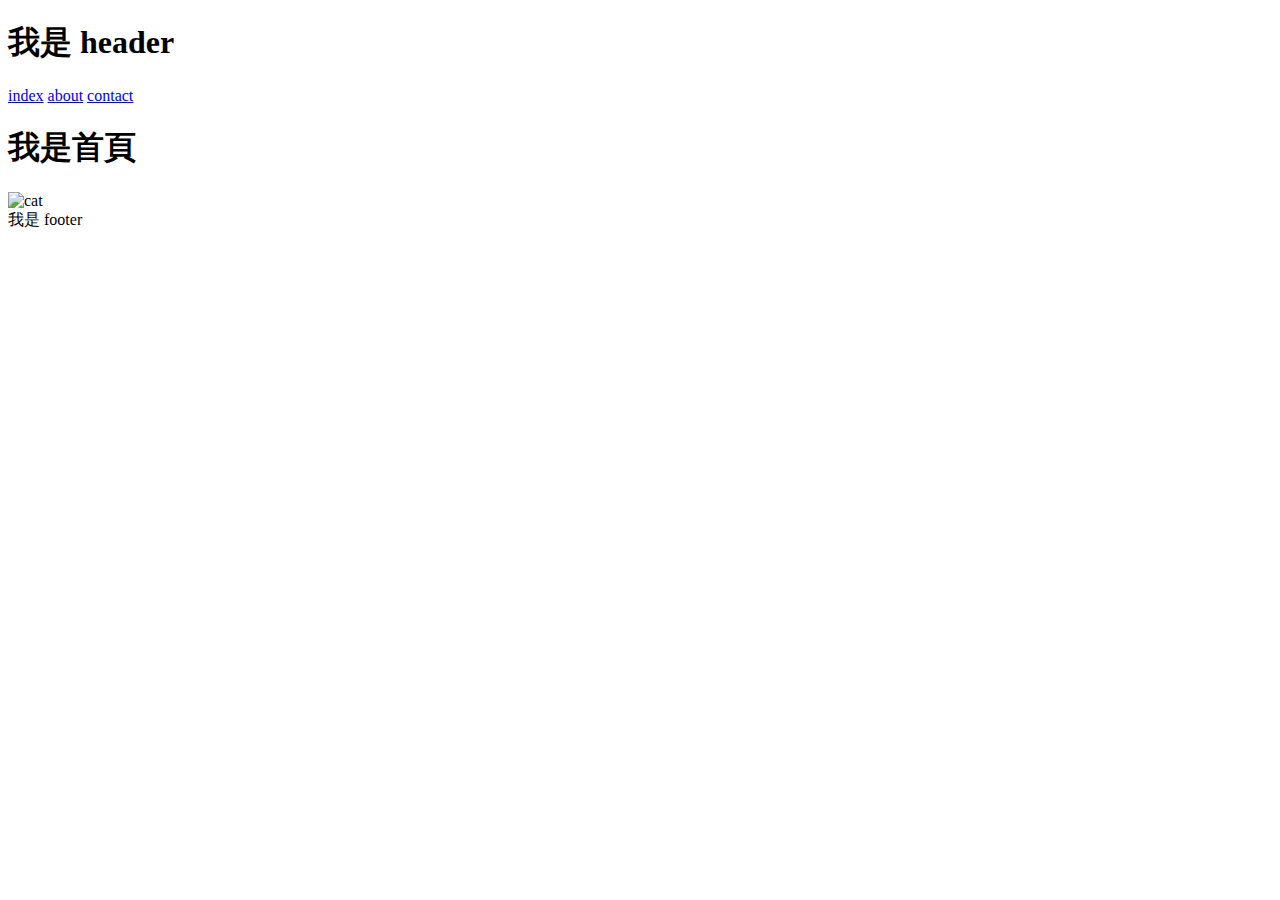
==== index.html @ 0d611e66 "Updates" ====
<!DOCTYPE html>
<html lang="en">
  <head>
    <meta charset="UTF-8" />
    <meta http-equiv="X-UA-Compatible" content="IE=edge" />
    <meta name="viewport" content="width=device-width, initial-scale=1.0" />
    <title>index</title>
    <script type="module" crossorigin src="/HexLiveClass2024-homeWork06/assets/main-2d761428.js"></script>
    <link rel="stylesheet" href="/HexLiveClass2024-homeWork06/assets/main-4cfea7bd.css">
  </head>
  <body>
    <h1 class="header">我是 header</h1>
<a href="index.html">index</a>
<a href="about.html">about</a>
<a href="contact.html">contact</a>
    <h1 class="index-title">我是首頁</h1>
    <img src="/HexLiveClass2024-homeWork06/assets/cat-0c0689ae.jpg" style="width: 300px;" alt="cat">

    <footer class="footer">我是 footer</footer>
    
  </body>
</html>
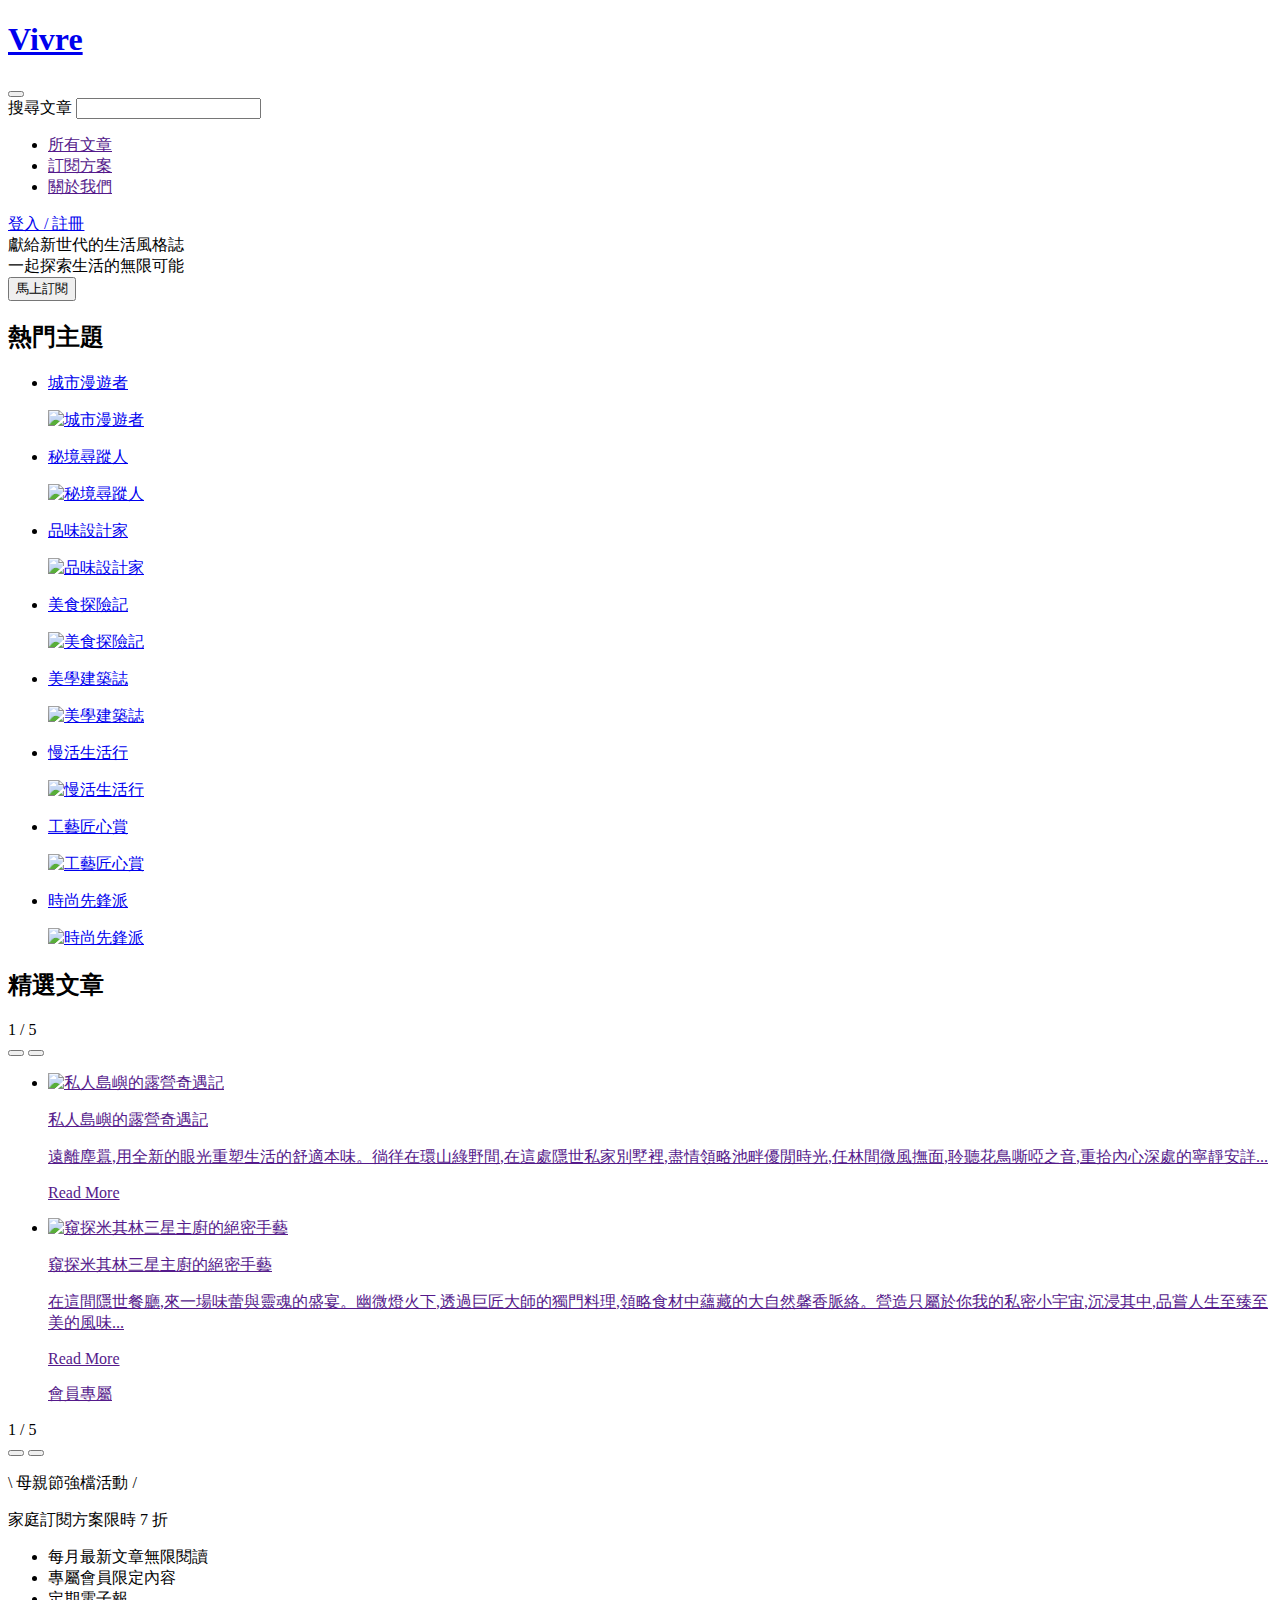
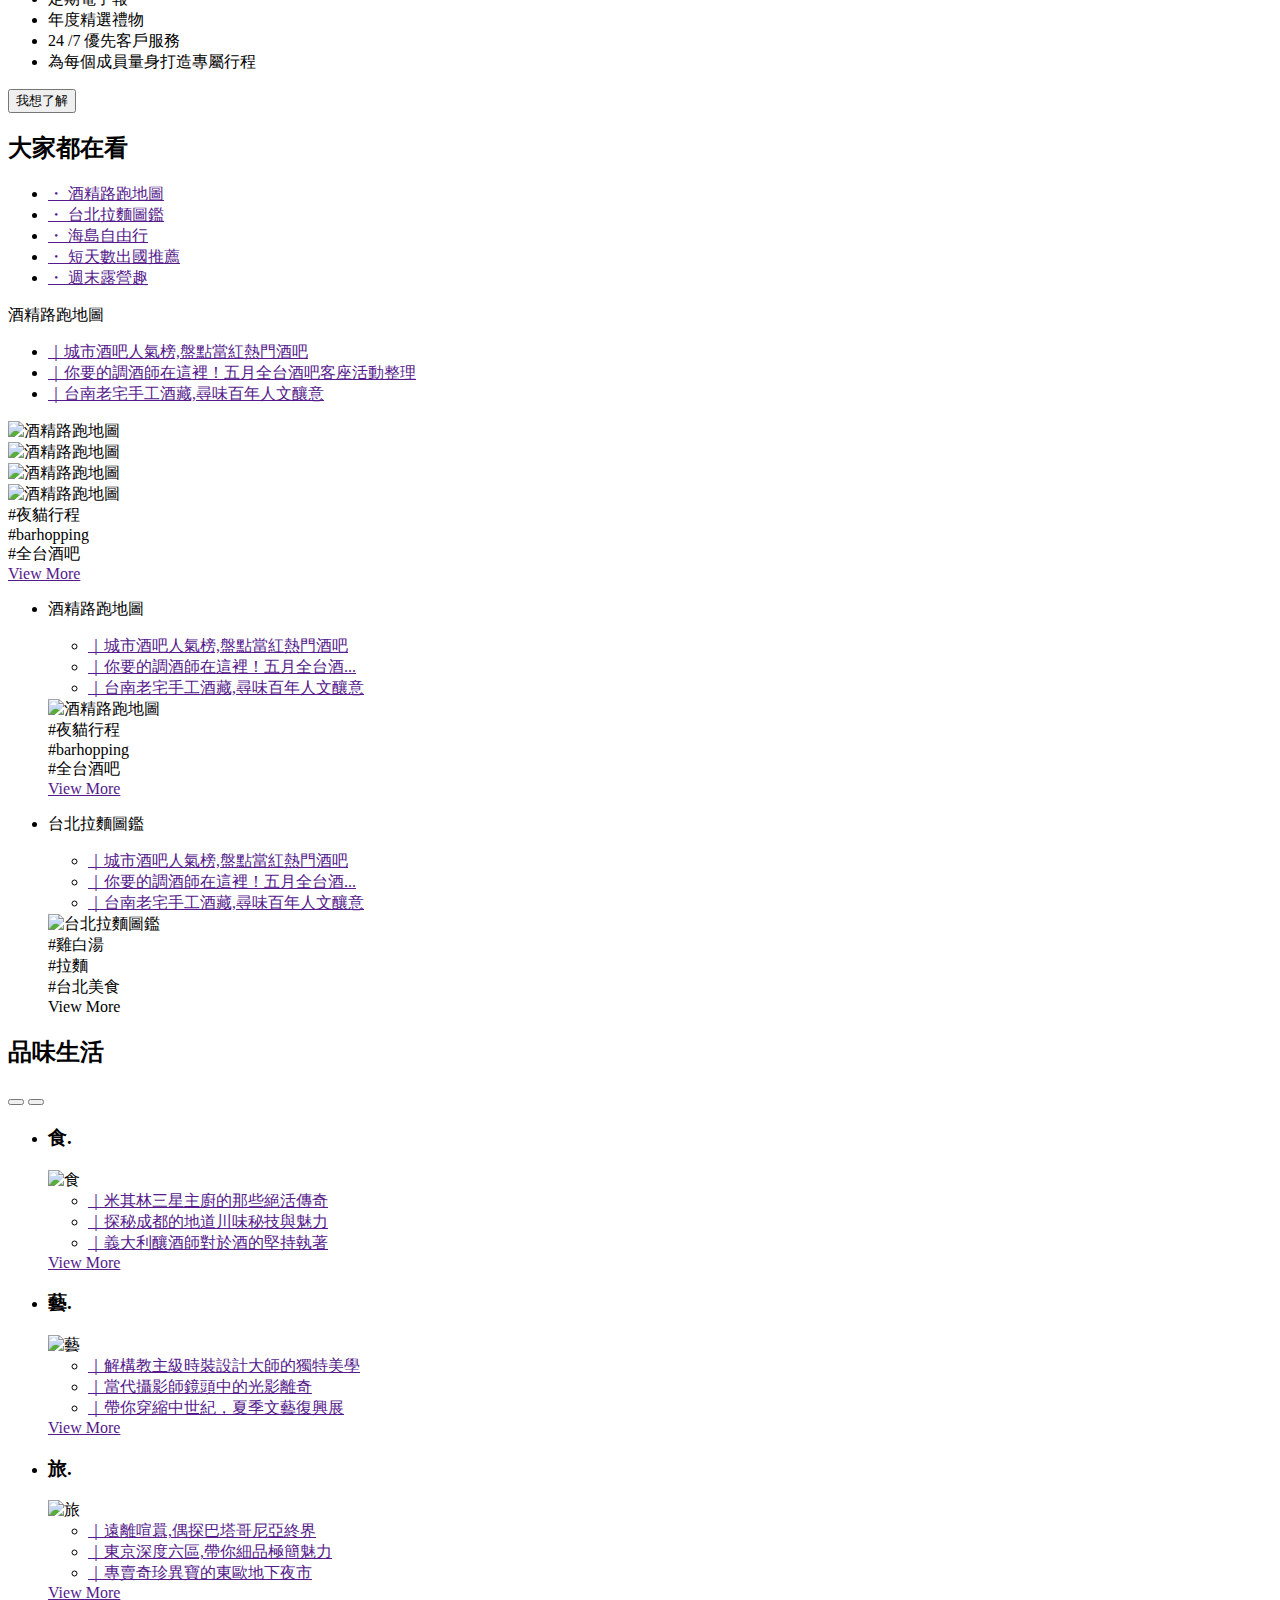
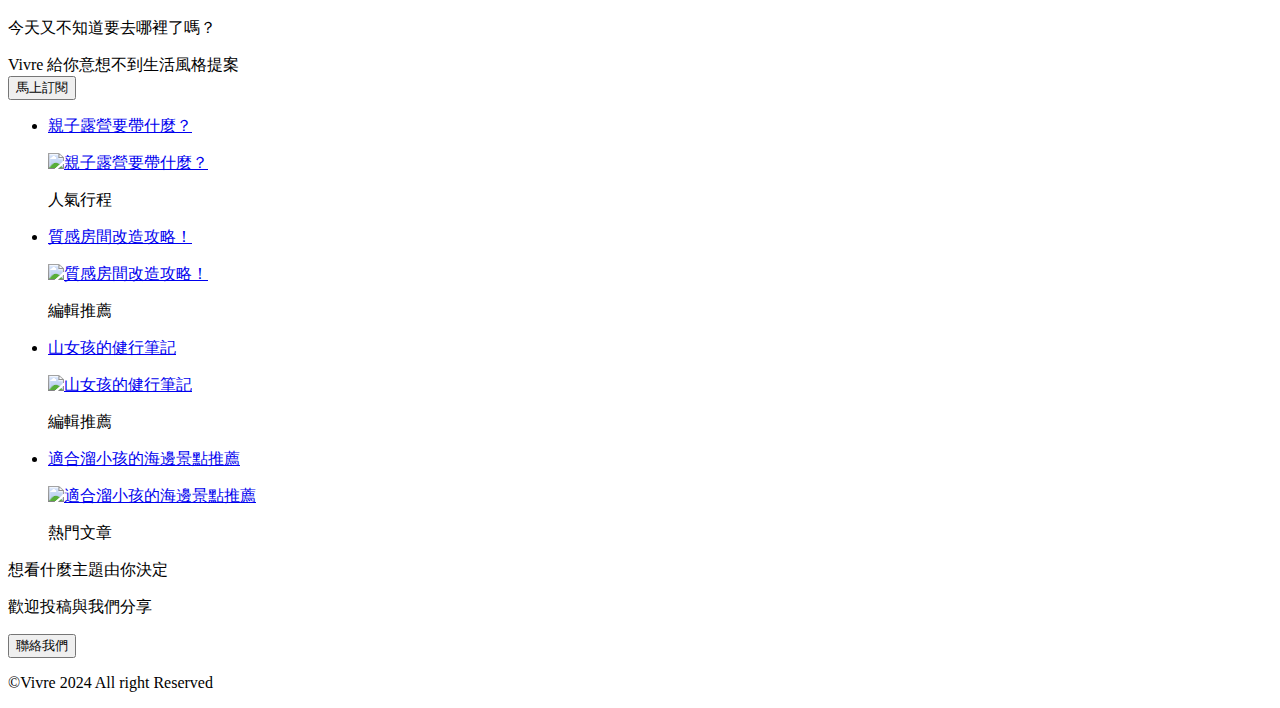
==== commit aea864f9: "Updates" ====
--- a/index.html
+++ b/index.html
@@ -4,19 +4,985 @@
     <meta charset="UTF-8" />
     <meta http-equiv="X-UA-Compatible" content="IE=edge" />
     <meta name="viewport" content="width=device-width, initial-scale=1.0" />
-    <title>index</title>
-    <script type="module" crossorigin src="/HexLiveClass2024-homeWork06/assets/main-2d761428.js"></script>
-    <link rel="stylesheet" href="/HexLiveClass2024-homeWork06/assets/main-4cfea7bd.css">
+    <title>Vivre 訂閱生活</title>
+    <!-- font-google -->
+    <link rel="preconnect" href="https://fonts.googleapis.com" />
+    <link rel="preconnect" href="https://fonts.gstatic.com" crossorigin />
+    <!-- font-notoSansTC -->
+    <link
+      href="https://fonts.googleapis.com/css2?family=Lato:ital,wght@0,100;0,300;0,400;0,700;0,900;1,100;1,300;1,400;1,700;1,900&family=Noto+Sans+TC:wght@100..900&family=Noto+Serif+TC:wght@200..900&display=swap"
+      rel="stylesheet"
+    />
+    <!-- font-Newsreader -->
+    <link
+      href="https://fonts.googleapis.com/css2?family=Lato:ital,wght@0,100;0,300;0,400;0,700;0,900;1,100;1,300;1,400;1,700;1,900&family=Newsreader:ital,opsz,wght@0,6..72,200..800;1,6..72,200..800&family=Noto+Sans+TC:wght@100..900&family=Noto+Serif+TC:wght@200..900&display=swap"
+      rel="stylesheet"
+    />
+    <script type="module" crossorigin src="/HexLiveClass2024-homeWork06/assets/main-079d49bf.js"></script>
+    <link rel="stylesheet" href="/HexLiveClass2024-homeWork06/assets/main-939c62ab.css">
   </head>
-  <body>
-    <h1 class="header">我是 header</h1>
-<a href="index.html">index</a>
+  <body class="bg-primary">
+    
+  <div class="container mx-auto py-xl-5 border-xl-bottom">
+    <div class="nav d-flex align-items-center flex-xl-nowrap">
+      <h1 class="logo mb-0">
+        <a href="index.html" class="d-block hide-text" title="Vivre"> Vivre </a>
+      </h1>
+      <button
+        class="toggle-btn btn btn-primary z-1000 position-relative d-xl-none ms-auto"
+      >
+        <i class="toggle-icon bi bi-list"></i>
+      </button>
+      <!-- 選單內容 -->
+      <div class="menu-content z-3 ms-xl-5 d-xl-flex w-100">
+        <div class="container d-xl-flex w-xl-100">
+          <div class="input-group mb-4 pt-3 mb-xl-0 pt-xl-0 w-xl-276px h-xl-48px">
+            <span
+              class="input-group-text bg-white ps-3 border-left-radius-pill pe-0 fs-content text-color-focus-change"
+              >搜尋文章</span
+            >
+            <input
+              type="text"
+              class="form-control focus-style-reset border-left-0 border-right-0"
+              aria-label="Amount (to the nearest dollar)"
+            />
+            <span class="input-group-text bg-white border-right-radius-pill">
+              <i class="bi bi-search text-teal fs-4 pe-1"></i>
+            </span>
+          </div>
+          <ul class="mb-5 d-xl-flex mb-xl-0 align-items-center ms-xl-auto">
+            <li class="mb-4 mb-xl-0 me-xl-3">
+              <a href="" class="fs-content nav-items text-decoration-none"
+                >所有文章</a
+              >
+            </li>
+            <li class="mb-4 mb-xl-0 me-xl-3">
+              <a href="" class="fs-content nav-items text-decoration-none"
+                >訂閱方案</a
+              >
+            </li>
+            <li class="me-xl-3">
+              <a href="" class="fs-content nav-items text-decoration-none"
+                >關於我們</a
+              >
+            </li>
+          </ul>
+          <div class="mt-6 mt-xl-0">
+            <a
+            href="register.html"  
+            class="btn-teal text-decoration-none fs-content d-block w-100 w-xl-auto rounded-pill"
+            >
+              登入 / 註冊
+            </a>
+          </div>
+        </div>
+      </div>
+    </div>
+  </div>
+
+<!-- <a href="index.html">index</a>
 <a href="about.html">about</a>
-<a href="contact.html">contact</a>
-    <h1 class="index-title">我是首頁</h1>
-    <img src="/HexLiveClass2024-homeWork06/assets/cat-0c0689ae.jpg" style="width: 300px;" alt="cat">
+<a href="contact.html">contact</a> -->
+    <!-- <div class="container mx-auto w-100 py-xl-10 px-0 px-xl-3">
+      <picture class="w-100">
+        <source srcset="../assets/images/banner.png" media="(min-width: 768px)">
+        <img src="../assets/images/banner-sm.png" alt="banner" class="img-fluid w-100">
+      </picture>
+      <div>
+        <div class="fs-5 font-wight-bold mb-2 font-weight-bold ">獻給新世代的生活風格誌</div>
+        <div class="fs-1 mb-3 font-weight-bold">一起探索生活的無限可能</div>
+        <button
+              class="btn-teal text-decoration-none fs-content d-block w-100 w-xl-auto rounded-pill"
+            >
+            馬上訂閱
+            <i class="bi bi-arrow-right"></i>
+            </button>
+      </div>
+    </div> -->
+    <section
+      class="container mx-auto w-100 my-xl-10 px-0 px-xl-3 index-banner d-flex justify-content-center align-items-end align-items-xl-center"
+    >
+      <div
+        class="px-4 pb-6 pb-xl-0 container w-100 mx-auto d-flex flex-column justify-content-center align-items-center align-items-xl-start justify-content-xl-center"
+      >
+        <div class="fs-5 mb-2 text-white ls-2 font-weight-black">
+          獻給新世代的生活風格誌
+        </div>
+        <div class="fs-1 mb-3 font-weight-bold text-white ls-4">
+          一起探索生活的無限可能
+        </div>
+        <button
+        type="submit"
+          class="btn-teal text-decoration-none fs-content px-5 d-block w-xl-auto rounded-pill"
+        >
+          馬上訂閱
+          <i class="bi bi-arrow-right"></i>
+        </button>
+      </div>
+    </section>
+    <section class="container mx-auto py-6 py-xl-10">
+      <h2 class="fs-2 font-weight-black text-gray-800 mb-4">熱門主題</h2>
+      <ul class="index-theme row gy-2 gy-xl-4">
+        <li class="index-theme-item col-12 col-md-6 col-xl-3">
+          <a
+            href="#"
+            class="d-block ratio ratio-custom-card radius-left-top-right-bottom overflow-hidden position-relative mask--hover d-flex justify-content-center align-items-center text-decoration-none"
+          >
+            <p
+              class="fs-5 text-white font-weight-bold z-1 position-relative text-center"
+            >
+              城市漫遊者
+            </p>
+            <img
+              src="/HexLiveClass2024-homeWork06/assets/theme-1-c3f2428d.png"
+              alt="城市漫遊者"
+              class="object-fit-cover z-0"
+            />
+          </a>
+        </li>
+        <li class="index-theme-item col-12 col-md-6 col-xl-3">
+          <a
+            href="#"
+            class="d-block ratio ratio-custom-card radius-left-top-right-bottom overflow-hidden position-relative mask--hover d-flex justify-content-center align-items-center text-decoration-none"
+          >
+            <p
+              class="fs-5 text-white font-weight-bold z-1 position-relative text-center"
+            >
+              秘境尋蹤人
+            </p>
+            <img
+              src="/HexLiveClass2024-homeWork06/assets/theme-2-6a361920.png"
+              alt="秘境尋蹤人"
+              class="object-fit-cover z-0"
+            />
+          </a>
+        </li>
+        <li class="index-theme-item col-12 col-md-6 col-xl-3">
+          <a
+            href="#"
+            class="d-block ratio ratio-custom-card radius-left-top-right-bottom overflow-hidden position-relative mask--hover d-flex justify-content-center align-items-center text-decoration-none"
+          >
+            <p
+              class="fs-5 text-white font-weight-bold z-1 position-relative text-center"
+            >
+              品味設計家
+            </p>
+            <img
+              src="/HexLiveClass2024-homeWork06/assets/theme-3-b39e8856.png"
+              alt="品味設計家"
+              class="object-fit-cover z-0"
+            />
+          </a>
+        </li>
+        <li class="index-theme-item col-12 col-md-6 col-xl-3">
+          <a
+            href="#"
+            class="d-block ratio ratio-custom-card radius-left-top-right-bottom overflow-hidden position-relative mask--hover d-flex justify-content-center align-items-center text-decoration-none"
+          >
+            <p
+              class="fs-5 text-white font-weight-bold z-1 position-relative text-center"
+            >
+              美食探險記
+            </p>
+            <img
+              src="/HexLiveClass2024-homeWork06/assets/theme-4-ce962716.png"
+              alt="美食探險記"
+              class="object-fit-cover z-0"
+            />
+          </a>
+        </li>
+        <li class="index-theme-item col-12 col-md-6 col-xl-3">
+          <a
+            href="#"
+            class="d-block ratio ratio-custom-card radius-left-top-right-bottom overflow-hidden position-relative mask--hover d-flex justify-content-center align-items-center text-decoration-none"
+          >
+            <p
+              class="fs-5 text-white font-weight-bold z-1 position-relative text-center"
+            >
+              美學建築誌
+            </p>
+            <img
+              src="/HexLiveClass2024-homeWork06/assets/theme-5-f68e2e55.png"
+              alt="美學建築誌"
+              class="object-fit-cover z-0"
+            />
+          </a>
+        </li>
+        <li class="index-theme-item col-12 col-md-6 col-xl-3">
+          <a
+            href="#"
+            class="d-block ratio ratio-custom-card radius-left-top-right-bottom overflow-hidden position-relative mask--hover d-flex justify-content-center align-items-center text-decoration-none"
+          >
+            <p
+              class="fs-5 text-white font-weight-bold z-1 position-relative text-center"
+            >
+              慢活生活行
+            </p>
+            <img
+              src="/HexLiveClass2024-homeWork06/assets/theme-6-3688ebf7.png"
+              alt="慢活生活行"
+              class="object-fit-cover z-0"
+            />
+          </a>
+        </li>
+        <li class="index-theme-item col-12 col-md-6 col-xl-3">
+          <a
+            href="#"
+            class="d-block ratio ratio-custom-card radius-left-top-right-bottom overflow-hidden position-relative mask--hover d-flex justify-content-center align-items-center text-decoration-none"
+          >
+            <p
+              class="fs-5 text-white font-weight-bold z-1 position-relative text-center"
+            >
+              工藝匠心賞
+            </p>
+            <img
+              src="/HexLiveClass2024-homeWork06/assets/theme-7-82f2b629.png"
+              alt="工藝匠心賞"
+              class="object-fit-cover z-0"
+            />
+          </a>
+        </li>
+        <li class="index-theme-item col-12 col-md-6 col-xl-3">
+          <a
+            href="#"
+            class="d-block ratio ratio-custom-card radius-left-top-right-bottom overflow-hidden position-relative mask--hover d-flex justify-content-center align-items-center text-decoration-none"
+          >
+            <p
+              class="fs-5 text-white font-weight-bold z-1 position-relative text-center"
+            >
+              時尚先鋒派
+            </p>
+            <img
+              src="/HexLiveClass2024-homeWork06/assets/theme-8-88f0cd69.png"
+              alt="時尚先鋒派"
+              class="object-fit-cover z-0"
+            />
+          </a>
+        </li>
+      </ul>
+    </section>
+    <section
+      class="container mx-auto py-6 py-xl-10 d-xl-flex row justify-content-xl-between overflow-x-hidden"
+    >
+      <div class="col-xl-3 d-flex flex-column px-0">
+        <h2 class="fs-2 font-weight-black text-gray-800 mb-4 w-100">
+          精選文章
+        </h2>
+        <div class="mt-xl-auto d-none d-xl-block">
+          <div class="fs-content mb-xl-4">
+            <span class="text-gray-800">1</span>
+            <span class="px-2 text-gray-500">/</span>
+            <span class="text-gray-800">5</span>
+          </div>
+          <div class="d-flex align-items-center">
+            <button
+              class="rounded-pill btn-slide btn-slide-disable"
+              title="prev"
+            >
+              <i class="bi bi-arrow-left text-gray-600 fs-4 py-1 px-2"></i>
+            </button>
+            <span class="deco-line d-block mx-4"></span>
+            <button class="rounded-pill btn-slide" title="next">
+              <i class="bi bi-arrow-right text-gray-600 fs-4 py-1 px-2"></i>
+            </button>
+          </div>
+        </div>
+      </div>
+      <div class="col-xl-8 px-0">
+        <ul
+          class="d-flex flex-nowrap index-article-list justify-content-xl-between"
+        >
+          <li class="me-4 me-xl-auto w330-to-48percent">
+            <a
+              href=""
+              class="text-decoration-none index-article-card d-block w-100 img-opacity-70--hover"
+            >
+              <div class="ratio ratio-16x9">
+                <img
+                  src="/HexLiveClass2024-homeWork06/assets/articles-1-ebc46e31.png"
+                  alt="私人島嶼的露營奇遇記"
+                  class="object-fit-cover z-0"
+                />
+              </div>
+              <div class="py-4 border-bottom border-gray-800">
+                <p class="fs-5 text-gray-800 font-weight-black mb-2">
+                  私人島嶼的露營奇遇記
+                </p>
+                <p class="text-gray-600 fs-content">
+                  遠離塵囂,用全新的眼光重塑生活的舒適本味。徜徉在環山綠野間,在這處隱世私家別墅裡,盡情領略池畔優閒時光,任林間微風撫面,聆聽花鳥嘶啞之音,重拾內心深處的寧靜安詳...
+                </p>
+                <div class="d-flex pt-4">
+                  <p
+                    class="text-teal font-weight-black fs-content-ce fs-5 py-1 px-2"
+                  >
+                    Read More
+                  </p>
+                </div>
+              </div>
+            </a>
+          </li>
+          <li class="w330-to-48percent">
+            <a href="" class="text-decoration-none img-opacity-70--hover">
+              <div class="ratio ratio-16x9">
+                <img
+                  src="/HexLiveClass2024-homeWork06/assets/articles-2-05d8b79f.png"
+                  alt="窺探米其林三星主廚的絕密手藝"
+                  class="object-fit-cover z-0"
+                />
+              </div>
+              <div class="py-4 border-bottom border-gray-800">
+                <p class="fs-5 text-gray-800 font-weight-black mb-2">
+                  窺探米其林三星主廚的絕密手藝
+                </p>
+                <p class="text-gray-600 fs-content">
+                  在這間隱世餐廳,來一場味蕾與靈魂的盛宴。幽微燈火下,透過巨匠大師的獨門料理,領略食材中蘊藏的大自然馨香脈絡。營造只屬於你我的私密小宇宙,沉浸其中,品嘗人生至臻至美的風味...
+                </p>
+                <div class="d-flex pt-4">
+                  <p
+                    class="text-teal font-weight-black fs-content-ce fs-5 py-1 px-2"
+                  >
+                    Read More
+                  </p>
+                  <span
+                    class="fs-6 font-weight-black py-1 px-2 bg-primary-300 ms-auto d-inline-block text-secondary rounded-1"
+                    >會員專屬</span
+                  >
+                </div>
+              </div>
+            </a>
+          </li>
+        </ul>
+      </div>
+      <div class="d-flex justify-content-between d-xl-none mt-5">
+        <div class="fs-content">
+          <span class="text-gray-800">1</span>
+          <span class="px-2 text-gray-500">/</span>
+          <span class="text-gray-800">5</span>
+        </div>
+        <div class="d-flex align-items-center">
+          <button class="rounded-pill btn-slide btn-slide-disable" title="prev">
+            <i class="bi bi-arrow-left text-gray-600 fs-4 py-1 px-2"></i>
+          </button>
+          <span class="deco-line d-block mx-4"></span>
+          <button class="rounded-pill btn-slide" title="next">
+            <i class="bi bi-arrow-right text-gray-600 fs-4 py-1 px-2"></i>
+          </button>
+        </div>
+      </div>
+    </section>
+    <section class="py-6 py-xl-10 bg-primary-200 overflow-hidden">
+      <div
+        class="container mx-auto d-flex flex-column align-items-center deco-subscription"
+      >
+        <p class="fs-4 text-secondary font-weight-bold mb-4">
+          \ 母親節強檔活動 /
+        </p>
+        <p class="fs-2 font-weight-bold text-gray-800 mb-4">
+          家庭訂閱方案限時 7 折
+        </p>
+        <ul class="mb-5">
+          <li class="text-gray-600 mb-3 d-flex align-items-center">
+            <i class="bi bi-check fs-4 me-2"></i>
+            <span class="fs-content">每月最新文章無限閱讀</span>
+          </li>
+          <li class="text-gray-600 mb-3 d-flex align-items-center">
+            <i class="bi bi-check fs-4 me-2"></i>
+            <span class="fs-content">專屬會員限定內容</span>
+          </li>
+          <li class="text-gray-600 mb-3 d-flex align-items-center">
+            <i class="bi bi-check fs-4 me-2"></i>
+            <span class="fs-content">定期電子報</span>
+          </li>
+          <li class="text-gray-600 mb-3 d-flex align-items-center">
+            <i class="bi bi-check fs-4 me-2"></i>
+            <span class="fs-content">年度精選禮物</span>
+          </li>
+          <li class="text-gray-600 mb-3 d-flex align-items-center">
+            <i class="bi bi-check fs-4 me-2"></i>
+            <span class="fs-content">24 /7 優先客戶服務</span>
+          </li>
+          <li class="text-gray-600 d-flex align-items-center">
+            <i class="bi bi-check fs-4 me-2"></i>
+            <span class="fs-content">為每個成員量身打造專屬行程</span>
+          </li>
+        </ul>
+        <button
+          class="btn-teal text-decoration-none fs-5 font-weight-bold px-xl-5 px-4 py-3 d-block w-xl-auto rounded-pill"
+        >
+          我想了解
+        </button>
+      </div>
+    </section>
+    <section
+      class="container mx-auto py-6 py-xl-10 d-xl-flex row justify-content-xl-between overflow-x-hidden"
+    >
+      <h2 class="fs-2 font-weight-black text-gray-800 mb-4 mb-xl-5 w-100">
+        大家都在看
+      </h2>
+      <div class="col-xl-3 d-none d-xl-block">
+        <ul class="bg-white p-4 h-100 shadow rounded-3">
+          <li class="mb-4">
+            <a
+              href=""
+              class="d-inline-block w-100 text-decoration-none p-3 text-dark fs-5 font-weight-black label--hover active"
+              >・ 酒精路跑地圖</a
+            >
+          </li>
+          <li class="mb-4">
+            <a
+              href=""
+              class="d-inline-block w-100 text-decoration-none p-3 text-dark fs-5 font-weight-black label--hover"
+              >・ 台北拉麵圖鑑</a
+            >
+          </li>
+          <li class="mb-4">
+            <a
+              href=""
+              class="d-inline-block w-100 text-decoration-none p-3 text-dark fs-5 font-weight-black label--hover"
+              >・ 海島自由行</a
+            >
+          </li>
+          <li class="mb-4">
+            <a
+              href=""
+              class="d-inline-block w-100 text-decoration-none p-3 text-dark fs-5 font-weight-black label--hover"
+              >・ 短天數出國推薦</a
+            >
+          </li>
+          <li class="mb-4">
+            <a
+              href=""
+              class="d-inline-block w-100 text-decoration-none p-3 text-dark fs-5 font-weight-black label--hover"
+              >・ 週末露營趣
+            </a>
+          </li>
+        </ul>
+      </div>
+      <div class="col-xl-9 d-none d-xl-block">
+        <div class="bg-white p-5 rounded-3">
+          <div class="p-4">
+            <p class="text-teal fs-4 mb-xl-4 font-weight-bold">酒精路跑地圖</p>
+            <ul class="pb-2">
+              <li class="mb-3">
+                <a
+                  href=""
+                  class="text-gray-800 text-teal--hover fs-content text-decoration-none"
+                  >｜城市酒吧人氣榜,盤點當紅熱門酒吧</a
+                >
+              </li>
+              <li class="mb-3">
+                <a
+                  href=""
+                  class="text-gray-800 text-teal--hover fs-content text-decoration-none"
+                  >｜你要的調酒師在這裡！五月全台酒吧客座活動整理</a
+                >
+              </li>
+              <li class="mb-3">
+                <a
+                  href=""
+                  class="text-gray-800 text-teal--hover fs-content text-decoration-none"
+                  >｜台南老宅手工酒藏,尋味百年人文釀意</a
+                >
+              </li>
+            </ul>
+          </div>
+          <div class="p-3 d-flex flex-nowrap">
+            <div class="ratio ratio-1x1 me-1">
+              <img
+                src="/HexLiveClass2024-homeWork06/assets/hots-1-4140643e.png"
+                alt="酒精路跑地圖"
+                class="object-fit-cover rounded-start-3"
+              />
+            </div>
+            <div class="ratio ratio-1x1 me-1">
+              <img
+                src="/HexLiveClass2024-homeWork06/assets/hots-2-0511cb4f.png"
+                alt="酒精路跑地圖"
+                class="object-fit-cover"
+              />
+            </div>
+            <div class="ratio ratio-1x1 me-1">
+              <img
+                src="/HexLiveClass2024-homeWork06/assets/hots-3-1a547610.png"
+                alt="酒精路跑地圖"
+                class="object-fit-cover"
+              />
+            </div>
+            <div class="ratio ratio-1x1">
+              <img
+                src="/HexLiveClass2024-homeWork06/assets/hots-4-ec19ac92.png"
+                alt="酒精路跑地圖"
+                class="object-fit-cover rounded-end-3"
+              />
+            </div>
+          </div>
+          <div class="p-4 d-flex justify-content-between">
+            <div class="mt-2 g-1 py-2">
+              <div
+                class="fs-6 font-weight-black py-1 px-2 bg-primary-300 d-inline-block text-secondary rounded-1 me-2"
+              >
+                #夜貓行程
+              </div>
+              <div
+                class="fs-6 font-weight-black py-1 px-2 bg-primary-300 d-inline-block text-secondary rounded-1 me-2"
+              >
+                #barhopping
+              </div>
+              <div
+                class="fs-6 font-weight-black py-1 px-2 bg-primary-300 d-inline-block text-secondary rounded-1 me-2"
+              >
+                #全台酒吧
+              </div>
+            </div>
+            <a
+              href=""
+              class="d-flex justify-content-center align-items-center py-2 mt-2 text-decoration-none text-teal-dark--hover"
+            >
+              <span
+                class="text-teal font-weight-black fs-content-ce fs-5 pt-1 me-1"
+                >View More</span
+              >
+              <i class="bi bi-arrow-right text-teal fs-4"></i>
+            </a>
+          </div>
+        </div>
+      </div>
+      <ul
+        class="d-xl-none d-flex flex-nowrap index-article-list justify-content-xl-between scroll-x-blk vw-100"
+      >
+        <li class="me-4 me-xl-auto">
+          <div
+            class="w330-to-48percent p-3 text-decoration-none bg-white rounded-3 shadow"
+          >
+            <p class="text-teal fs-5 mb-2 font-weight-bold">酒精路跑地圖</p>
+            <ul class="pb-2">
+              <li class="mb-1">
+                <a
+                  href=""
+                  class="text-gray-800 text-teal--hover fs-content text-decoration-none"
+                  >｜城市酒吧人氣榜,盤點當紅熱門酒吧</a
+                >
+              </li>
+              <li class="mb-1">
+                <a
+                  href=""
+                  class="text-gray-800 text-teal--hover fs-content text-decoration-none"
+                  >｜你要的調酒師在這裡！五月全台酒...</a
+                >
+              </li>
+              <li class="mb-1">
+                <a
+                  href=""
+                  class="text-gray-800 text-teal--hover fs-content text-decoration-none"
+                  >｜台南老宅手工酒藏,尋味百年人文釀意</a
+                >
+              </li>
+            </ul>
+            <div class="ratio ratio-16x9">
+              <img
+                src="/HexLiveClass2024-homeWork06/assets/hots-1-sm-d41ead80.png"
+                alt="酒精路跑地圖"
+                class="object-fit-cover z-0 rounded-1"
+              />
+            </div>
+            <div class="mt-2 g-1 py-2">
+              <div
+                class="fs-12px font-weight-black py-1 px-2 bg-primary-300 d-inline-block text-secondary rounded-1 me-1 mb-1"
+              >
+                #夜貓行程
+              </div>
+              <div
+                class="fs-12px font-weight-black py-1 px-2 bg-primary-300 d-inline-block text-secondary rounded-1 me-1 mb-1"
+              >
+                #barhopping
+              </div>
+              <div
+                class="fs-12px font-weight-black py-1 px-2 bg-primary-300 d-inline-block text-secondary rounded-1 me-1 mb-1"
+              >
+                #全台酒吧
+              </div>
+            </div>
+            <a
+              href=""
+              class="d-flex justify-content-center align-items-center py-2 mt-2"
+            >
+              <span
+                class="text-teal font-weight-black fs-content-ce fs-5 pt-1 me-1"
+                >View More</span
+              >
+              <i class="bi bi-arrow-right text-teal fs-4"></i>
+            </a>
+          </div>
+        </li>
+        <li class="me-4 me-xl-auto">
+          <div
+            class="w330-to-48percent p-3 text-decoration-none bg-white rounded-3 shadow"
+          >
+            <p class="text-teal fs-5 mb-2 font-weight-bold">台北拉麵圖鑑</p>
+            <ul class="pb-2">
+              <li class="mb-1">
+                <a
+                  href=""
+                  class="text-gray-800 text-teal--hover fs-content text-decoration-none"
+                  >｜城市酒吧人氣榜,盤點當紅熱門酒吧</a
+                >
+              </li>
+              <li class="mb-1">
+                <a
+                  href=""
+                  class="text-gray-800 text-teal--hover fs-content text-decoration-none"
+                  >｜你要的調酒師在這裡！五月全台酒...</a
+                >
+              </li>
+              <li class="mb-1">
+                <a
+                  href=""
+                  class="text-gray-800 text-teal--hover fs-content text-decoration-none"
+                  >｜台南老宅手工酒藏,尋味百年人文釀意</a
+                >
+              </li>
+            </ul>
+            <div class="ratio ratio-16x9">
+              <img
+                src="/HexLiveClass2024-homeWork06/assets/hots-3-sm-5ceb5458.png"
+                alt="台北拉麵圖鑑"
+                class="object-fit-cover z-0 rounded-1"
+              />
+            </div>
+            <div class="mt-2 g-1 py-2">
+              <div
+                class="fs-12px font-weight-black py-1 px-2 bg-primary-300 d-inline-block text-secondary rounded-1 me-1 mb-1"
+              >
+                #雞白湯
+              </div>
+              <div
+                class="fs-12px font-weight-black py-1 px-2 bg-primary-300 d-inline-block text-secondary rounded-1 me-1 mb-1"
+              >
+                #拉麵
+              </div>
+              <div
+                class="fs-12px font-weight-black py-1 px-2 bg-primary-300 d-inline-block text-secondary rounded-1 me-1 mb-1"
+              >
+                #台北美食
+              </div>
+            </div>
+            <div
+              class="d-flex justify-content-center align-items-center py-2 mt-2"
+            >
+              <span
+                class="text-teal font-weight-black fs-content-ce fs-5 pt-1 me-1"
+                >View More</span
+              >
+              <i class="bi bi-arrow-right text-teal fs-4"></i>
+            </div>
+          </div>
+        </li>
+      </ul>
+    </section>
+    <section
+      class="container mx-auto py-6 py-xl-10 d-xl-flex row justify-content-xl-between overflow-x-hidden"
+    >
+      <div class="d-xl-flex justify-content-xl-between mb-4 mb-xl-5">
+        <h2 class="fs-2 font-weight-black text-gray-800">品味生活</h2>
+        <div class="d-none d-xl-flex align-items-center">
+          <button class="rounded-pill btn-slide btn-slide-disable" title="prev">
+            <i class="bi bi-arrow-left text-gray-600 fs-4 py-1 px-2"></i>
+          </button>
+          <span class="deco-line d-block mx-4"></span>
+          <button class="rounded-pill btn-slide" title="next">
+            <i class="bi bi-arrow-right text-gray-600 fs-4 py-1 px-2"></i>
+          </button>
+        </div>
+      </div>
+      <div class="container">
+        <ul class="row">
+          <li class="col-md-6 col-xl-4 mb-4 mb-xl-0">
+            <h3 class="fs-1 fs-xl-52px text-secondary mb-4 font-weight-bold">
+              食.
+            </h3>
+            <div class="ratio ratio-21x9">
+              <img
+                src="/HexLiveClass2024-homeWork06/assets/life-1-dc3e4076.png"
+                alt="食"
+                class="object-fit-cover z-0 rounded-1"
+              />
+            </div>
+            <ul class="py-4">
+              <li class="mb-3">
+                <a
+                  href=""
+                  class="text-gray-800 text-teal--hover fs-content text-decoration-none"
+                  >｜米其林三星主廚的那些絕活傳奇</a
+                >
+              </li>
+              <li class="mb-3">
+                <a
+                  href=""
+                  class="text-gray-800 text-teal--hover fs-content text-decoration-none"
+                  >｜探秘成都的地道川味秘技與魅力</a
+                >
+              </li>
+              <li class="mb-3">
+                <a
+                  href=""
+                  class="text-gray-800 text-teal--hover fs-content text-decoration-none"
+                  >｜義大利釀酒師對於酒的堅持執著</a
+                >
+              </li>
+            </ul>
+            <a
+              href=""
+              class="d-flex justify-content-center align-items-center py-2 text-decoration-none text-teal-dark--hover"
+            >
+              <span
+                class="text-teal font-weight-black fs-content-ce fs-5 pt-1 me-1"
+                >View More</span
+              >
+              <i class="bi bi-arrow-right text-teal fs-4"></i>
+            </a>
+          </li>
+          <li class="col-md-6 col-xl-4 mb-4 mb-xl-0">
+            <h3 class="fs-1 fs-xl-52px text-secondary mb-4 font-weight-bold">
+              藝.
+            </h3>
+            <div class="ratio ratio-21x9">
+              <img
+                src="/HexLiveClass2024-homeWork06/assets/life-2-e0514e49.png"
+                alt="藝"
+                class="object-fit-cover z-0 rounded-1"
+              />
+            </div>
+            <ul class="py-4">
+              <li class="mb-3">
+                <a
+                  href=""
+                  class="text-gray-800 text-teal--hover fs-content text-decoration-none"
+                  >｜解構教主級時裝設計大師的獨特美學</a
+                >
+              </li>
+              <li class="mb-3">
+                <a
+                  href=""
+                  class="text-gray-800 text-teal--hover fs-content text-decoration-none"
+                  >｜當代攝影師鏡頭中的光影離奇</a
+                >
+              </li>
+              <li class="mb-3">
+                <a
+                  href=""
+                  class="text-gray-800 text-teal--hover fs-content text-decoration-none"
+                  >｜帶你穿縮中世紀，夏季文藝復興展</a
+                >
+              </li>
+            </ul>
+            <a
+              href=""
+              class="d-flex justify-content-center align-items-center py-2 text-decoration-none text-teal-dark--hover"
+            >
+              <span
+                class="text-teal font-weight-black fs-content-ce fs-5 pt-1 me-1"
+                >View More</span
+              >
+              <i class="bi bi-arrow-right text-teal fs-4"></i>
+            </a>
+          </li>
+          <li class="col-md-6 col-xl-4 mb-4 mb-xl-0">
+            <h3 class="fs-1 fs-xl-52px text-secondary mb-4 font-weight-bold">
+              旅.
+            </h3>
+            <div class="ratio ratio-21x9">
+              <img
+                src="/HexLiveClass2024-homeWork06/assets/life-3-5b7bb55a.png"
+                alt="旅"
+                class="object-fit-cover z-0 rounded-1"
+              />
+            </div>
+            <ul class="py-4">
+              <li class="mb-3">
+                <a
+                  href=""
+                  class="text-gray-800 text-teal--hover fs-content text-decoration-none"
+                  >｜遠離喧囂,偶探巴塔哥尼亞終界</a
+                >
+              </li>
+              <li class="mb-3">
+                <a
+                  href=""
+                  class="text-gray-800 text-teal--hover fs-content text-decoration-none"
+                  >｜東京深度六區,帶你細品極簡魅力</a
+                >
+              </li>
+              <li class="mb-3">
+                <a
+                  href=""
+                  class="text-gray-800 text-teal--hover fs-content text-decoration-none"
+                  >｜專賣奇珍異寶的東歐地下夜市</a
+                >
+              </li>
+            </ul>
+            <a
+              href=""
+              class="d-flex justify-content-center align-items-center py-2 text-decoration-none text-teal-dark--hover"
+            >
+              <span
+                class="text-teal font-weight-black fs-content-ce fs-5 pt-1 me-1"
+                >View More</span
+              >
+              <i class="bi bi-arrow-right text-teal fs-4"></i>
+            </a>
+          </li>
+        </ul>
+      </div>
+    </section>
+    <section class="bg-primary-200 py-6 py-xl-10 overflow-x-hidden">
+      <div class="container mx-auto row d-xl-flex">
+        <article class="d-flex flex-column align-items-center mb-6 col-xl-6 justify-content-xl-center align-items-xl-start">
+          <p class="text-gray-600 fs-6 fs-xl-5 mb-3 font-weight-black">
+            今天又不知道要去哪裡了嗎？
+          </p>
+          <div class="mb-4">
+            <span
+              class="d-block d-xl-inline fs-content-ce fs-4 font-weight-black text-gray-800 mb-1 text-center"
+            >
+              Vivre
+            </span>
+            <span class="fs-4 text-gray-800 font-weight-bold">
+              給你意想不到生活風格提案
+            </span>
+          </div>
+          <button
+            class="btn-teal text-decoration-none fs-6 fs-xl-5 px-4 d-block w-xl-auto rounded-pill"
+          >
+            馬上訂閱
+            <i class="bi bi-arrow-right"></i>
+          </button>
+        </article>
+        <div class="container col-xl-6">
+          <ul
+            class="d-flex flex-nowrap index-article-list justify-content-xl-between flex-xl-wrap scroll-x-blk vw-xs-100"
+          >
+            <li class="me-4 me-xl-0 pe-xl-4 position-relative pt-3 col-xl-6 mb-xl-4 mt-xl-8">
+              <a
+                href="#"
+                class="w-306px d-block ratio ratio-4x3 overflow-hidden position-relative mask--hover d-flex justify-content-center align-items-end text-decoration-none mask--hover"
+              >
+                <div
+                  class="p-3 z-1 position-relative text-white fs-6 d-flex justify-content-between bg-gradient-black"
+                >
+                  <p class="font-weight-bold">親子露營要帶什麼？</p>
+                  <i class="bi bi-arrow-right"></i>
+                </div>
+                <img
+                  src="/HexLiveClass2024-homeWork06/assets/projects-2-28f2afc5.png"
+                  alt="親子露營要帶什麼？"
+                  class="object-fit-cover z-0"
+                />
+              </a>
+              <div
+                class="py-2 px-3 text-teal-dark position-absolute bg-white border border-light-teal d-flex rounded-1 t-0 l-16"
+              >
+                <i class="bi bi-caret-right-fill pe-2"></i>
+                <p>人氣行程</p>
+              </div>
+            </li>
+            <li class="me-4 me-xl-0 pe-xl-4 position-relative pt-3 col-xl-6 mb-xl-4">
+              <a
+                href="#"
+                class="w-306px d-block ratio ratio-4x3 overflow-hidden position-relative mask--hover d-flex justify-content-center align-items-end text-decoration-none mask--hover"
+              >
+                <div
+                  class="p-3 z-1 position-relative text-white fs-6 d-flex justify-content-between bg-gradient-black"
+                >
+                  <p class="font-weight-bold">質感房間改造攻略！</p>
+                  <i class="bi bi-arrow-right"></i>
+                </div>
+                <img
+                  src="/HexLiveClass2024-homeWork06/assets/about-1-5ee8beda.png"
+                  alt="質感房間改造攻略！"
+                  class="object-fit-cover z-0"
+                />
+              </a>
+              <div
+                class="py-2 px-3 text-teal-dark position-absolute bg-white border border-light-teal d-flex rounded-1 t-0 l-16"
+              >
+                <i class="bi bi-caret-right-fill pe-2"></i>
+                <p>編輯推薦</p>
+              </div>
+            </li>
+            <li class="me-4 me-xl-0 pe-xl-4 position-relative pt-3 col-xl-6 mb-xl-4">
+              <a
+                href="#"
+                class="w-306px d-block ratio ratio-4x3 overflow-hidden position-relative mask--hover d-flex justify-content-center align-items-end text-decoration-none mask--hover"
+              >
+                <div
+                  class="p-3 z-1 position-relative text-white fs-6 d-flex justify-content-between bg-gradient-black"
+                >
+                  <p class="font-weight-bold">山女孩的健行筆記</p>
+                  <i class="bi bi-arrow-right"></i>
+                </div>
+                <img
+                  src="/HexLiveClass2024-homeWork06/assets/projects-1-1192f106.png"
+                  alt="山女孩的健行筆記"
+                  class="object-fit-cover z-0"
+                />
+              </a>
+              <div
+                class="py-2 px-3 text-teal-dark position-absolute bg-white border border-light-teal d-flex rounded-1 t-0 l-16"
+              >
+                <i class="bi bi-caret-right-fill pe-2"></i>
+                <p>編輯推薦</p>
+              </div>
+            </li>
+            <li class="me-4 me-xl-0 pe-xl-4 position-relative pt-3 col-xl-6 mb-xl-4 mt-xl-n8">
+              <a
+                href="#"
+                class="w-306px d-block ratio ratio-4x3 overflow-hidden position-relative mask--hover d-flex justify-content-center align-items-end text-decoration-none mask--hover"
+              >
+                <div
+                  class="p-3 z-1 position-relative text-white fs-6 d-flex justify-content-between bg-gradient-black"
+                >
+                  <p class="font-weight-bold">適合溜小孩的海邊景點推薦</p>
+                  <i class="bi bi-arrow-right"></i>
+                </div>
+                <img
+                  src="/HexLiveClass2024-homeWork06/assets/projects-3-6cd4e17c.png"
+                  alt="適合溜小孩的海邊景點推薦"
+                  class="object-fit-cover z-0"
+                />
+              </a>
+              <div
+                class="py-2 px-3 text-teal-dark position-absolute bg-white border border-light-teal d-flex rounded-1 t-0 l-16"
+              >
+                <i class="bi bi-caret-right-fill pe-2"></i>
+                <p>熱門文章</p>
+              </div>
+            </li>
+          </ul>
+        </div>
+      </div>
+    </section>
+    <section class="container mx-auto py-6 py-xl-10 d-flex flex-column align-items-center align-items-xl-end">
+      <div class="d-flex flex-wrap justify-content-center mb-5 mb-xl-3 justify-content-xl-between w-100 align-items-xl-center">
+        <p class="fs-4 text-gray-800 font-weight-bold mb-3 mb-xl-0">
+          想看什麼主題由你決定
+        </p>
+        <p class="fs-5 text-gray-800 font-weight-bold">歡迎投稿與我們分享</p>
+      </div>
+      <div>
+        <button
+        type="submit"
+        class="btn-teal text-decoration-none fs-5 font-weight-bold px-xl-5 px-4 py-3 d-block w-xl-auto rounded-pill"
+      >
+      聯絡我們
+      </button>
+      </div>
+      
+    </section>
+    <div class="container border-top border-gray-500">
+    <p class="text-secondary fs-content-ce text-center py-4">©Vivre 2024 All right Reserved</p>
+</div>
 
-    <footer class="footer">我是 footer</footer>
     
   </body>
 </html>
+ 